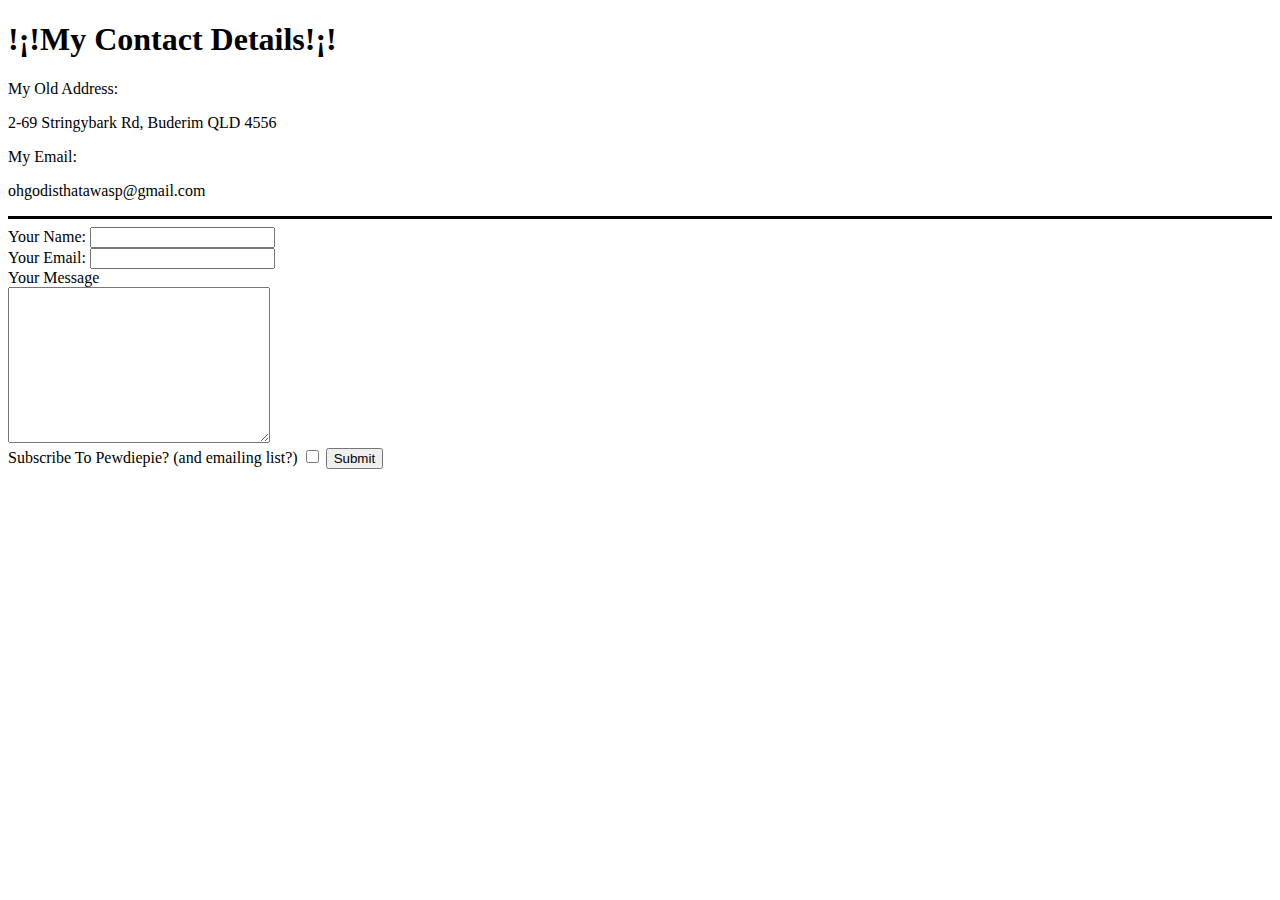
==== Contact-me.html @ ec9a12ce "Add Initial Cv website files" ====
<!DOCTYPE html>
<html lang="en" dir="ltr">
  <head>
    <meta charset="utf-8">
    <title>Contact Me</title>
  </head>
  <body>
<h1>!¡!My Contact Details!¡!</h1>
<p>My Old Address:</p>
<p>2-69 Stringybark Rd, Buderim QLD 4556</p>
<p>My Email:</p>
<p>ohgodisthatawasp@gmail.com</p>

<hr size= 3 color= #000000>

<form action="mailto:010396@mfac.edu.au" method="post" enctype="text/plain">

<label> Your Name: </label>
<input type="text" name="YourName" value=""><br>
<label>Your Email: </label>
<input type="email" name="YourEmail" value=""><br>
<label>Your Message</label><br>
<textarea name="YourMessage" rows="10" cols="30"></textarea><br>

<label>Subscribe To Pewdiepie? (and emailing list?)</label>
<input type="checkbox" name="" value="">
<input type="submit" name="" >



</form>



  </body>
</html>
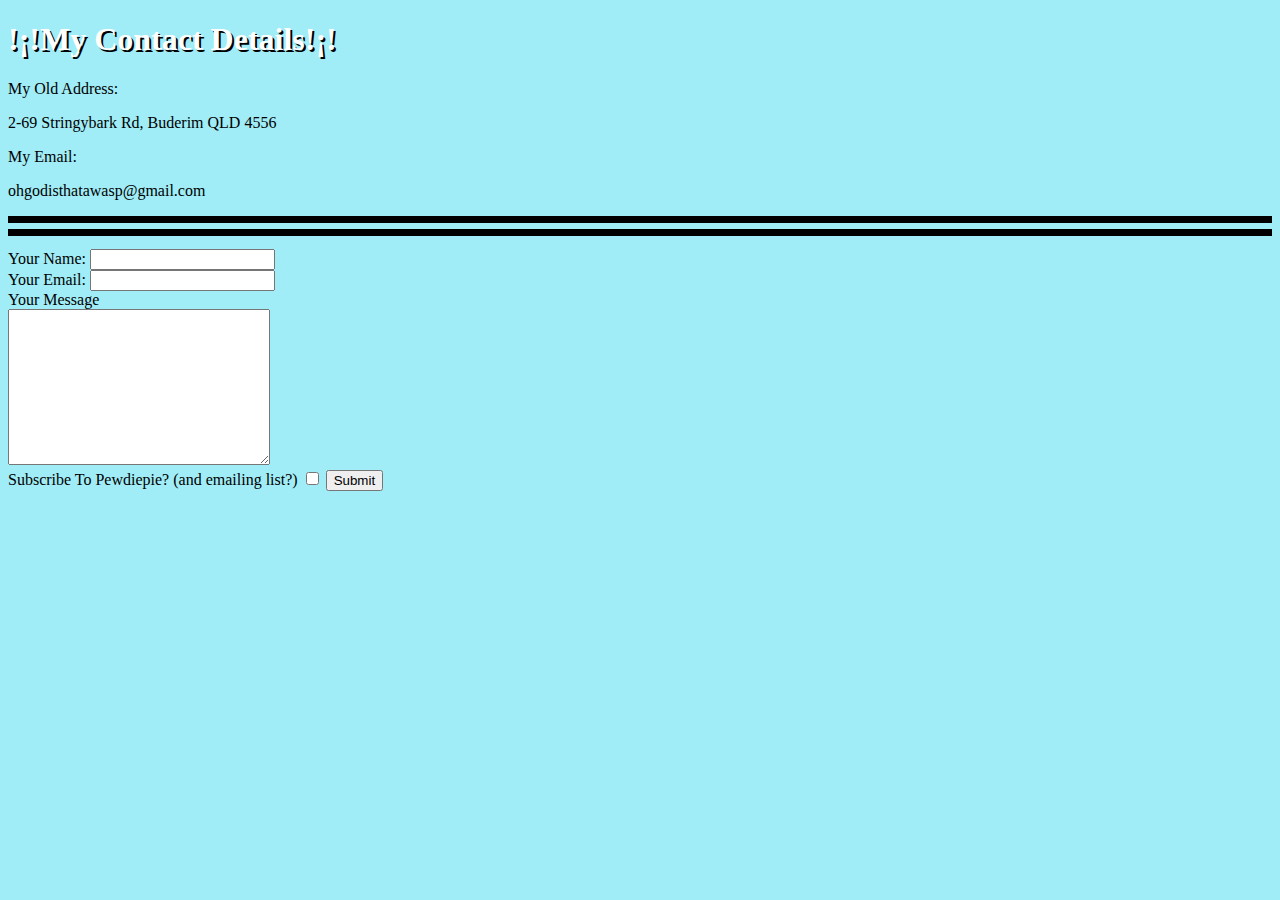
==== commit 52798a20: "Update Contact-me.html" ====
--- a/Contact-me.html
+++ b/Contact-me.html
@@ -1,8 +1,9 @@
 <!DOCTYPE html>
-<html lang="en" dir="ltr">
+<html>
   <head>
     <meta charset="utf-8">
     <title>Contact Me</title>
+    <link rel="stylesheet" href="css/styles.css">
   </head>
   <body>
 <h1>!¡!My Contact Details!¡!</h1>
--- a/css/styles.css
+++ b/css/styles.css
@@ -0,0 +1,39 @@
+body  {
+    background-color: #a0edf7;
+}
+
+h1{
+color: white;
+text-shadow: 2px 2px black;
+}
+
+h2{
+color: white;
+text-shadow: 2px 2px black;
+}
+
+h3{
+color: white;
+text-shadow: 2px 2px black;
+}
+
+h4{
+color: white;
+text-shadow: 2px 2px black;
+}
+
+h5{
+color: white;
+text-shadow: 2px 2px black;
+}
+
+
+hr {
+    background-color:#a0edf7;
+    border-style: none;
+border-top-style: double;
+height: 5px;
+background-color: #a0edf7;
+border-width: 20px;
+
+}
